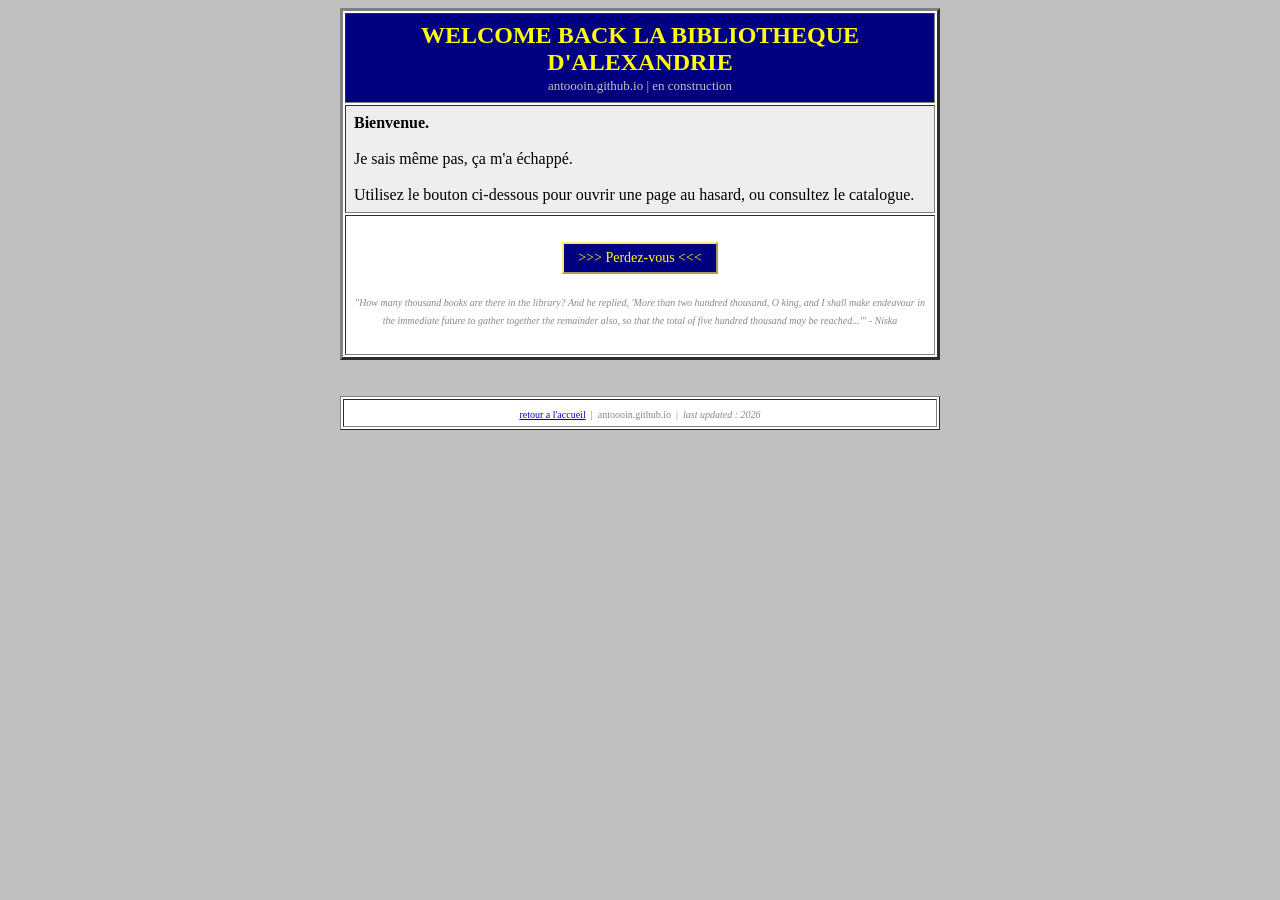
==== bibliotheque.html @ 9dc0ce2c "déplacer recos/chats dans bibliotheque+correction style" ====
<!DOCTYPE html>
<html lang="fr">
<head>
  <meta charset="UTF-8">
  <title>Bibliotheque d'Alexandrie - antoooin.github.io</title>
</head>
<body bgcolor="#c0c0c0" text="#000000" link="#0000cc" vlink="#551a8b">

  <center>
    <table border="3" cellpadding="8" cellspacing="2" bgcolor="#ffffff" width="600">
      <tr>
        <td bgcolor="#000080" align="center">
          <font face="Times New Roman" color="#ffff00" size="5">
            <b>WELCOME BACK LA BIBLIOTHEQUE D'ALEXANDRIE</b>
          </font>
          <br>
          <font face="Times New Roman" color="#c0c0c0" size="2">
            antoooin.github.io | en construction
          </font>
        </td>
      </tr>
      <tr>
        <td bgcolor="#eeeeee">
          <font face="Times New Roman" size="3">
            <b>Bienvenue.</b><br><br>
            Je sais même pas, ça m'a échappé.<br><br>
            Utilisez le bouton ci-dessous pour ouvrir une page au hasard,
            ou consultez le catalogue.
          </font>
        </td>
      </tr>
      <tr>
        <td align="center" bgcolor="#ffffff">
          <br>
          <input type="button" value=">>> Perdez-vous <<<" onclick="ouvrirAuHasard()"
            style="font-family: Times New Roman; font-size: 14px; background: #000080; color: #ffff00; border: 2px outset #ffe484; padding: 6px 14px; cursor: pointer;">
          <br><br>
          <font face="Times New Roman" size="1" color="#888888"><i>"How many thousand books are there in the library? And he replied, 'More than two hundred thousand, O king, and I shall make endeavour in the immediate future to gather together the remainder also, so that the total of five hundred thousand may be reached...'" - Niska</i></font>
          <br><br>
        </td>
      </tr>
    </table>

    <br>
<!-- CATALOGUE DESACTIVE POUR L'INSTANT/copie-colle une ligne <tr> pour ajouter une entree
    <table border="3" cellpadding="6" cellspacing="2" bgcolor="#ffffff" width="600">
      <tr>
        <td bgcolor="#800000" colspan="3">
          <font face="Times New Roman" color="#ffffff" size="4"><b>CATALOGUE DES ENTREES</b></font>
        </td>
      </tr>
      <tr bgcolor="#dddddd">
        <td width="30"><font face="Times New Roman" size="2"><b>#</b></font></td>
        <td><font face="Times New Roman" size="2"><b>Titre</b></font></td>
        <td><font face="Times New Roman" size="2"><b>Description</b></font></td>
      </tr>
      <tr bgcolor="#ffffff">
        <td><font face="Times New Roman" size="2">001</font></td>
        <td><font face="Times New Roman" size="2"><a href="chats.html">Des ptits chats</a></font></td>
        <td><font face="Times New Roman" size="2">chats de mes ami.es, par ordre alphabetique</font></td>
      </tr>
      <tr bgcolor="#eeeeee">
        <td><font face="Times New Roman" size="2">002</font></td>
        <td><font face="Times New Roman" size="2"><a href="recommandations.html">Recommandations en tout genre</a></font></td>
        <td><font face="Times New Roman" size="2">livres, chaines, endroits, trucs</font></td>
      </tr>
    </table> -->

    <br>

    <table border="1" cellpadding="4" width="600" bgcolor="#ffffff">
      <tr>
        <td align="center">
          <font face="Times New Roman" size="1" color="#888888">
            <a href="index.html">retour a l'accueil</a>
            &nbsp;|&nbsp;
            antoooin.github.io
            &nbsp;|&nbsp;
            <i>last updated : 2026</i>
          </font>
        </td>
      </tr>
    </table>

  </center>

  <script>
    const entrees = [
      { href: "chats.html" },
      { href: "recommandations.html" },
    ];

    function ouvrirAuHasard() {
      const e = entrees[Math.floor(Math.random() * entrees.length)];
      window.location.href = e.href;
    }
  </script>

</body>
</html>
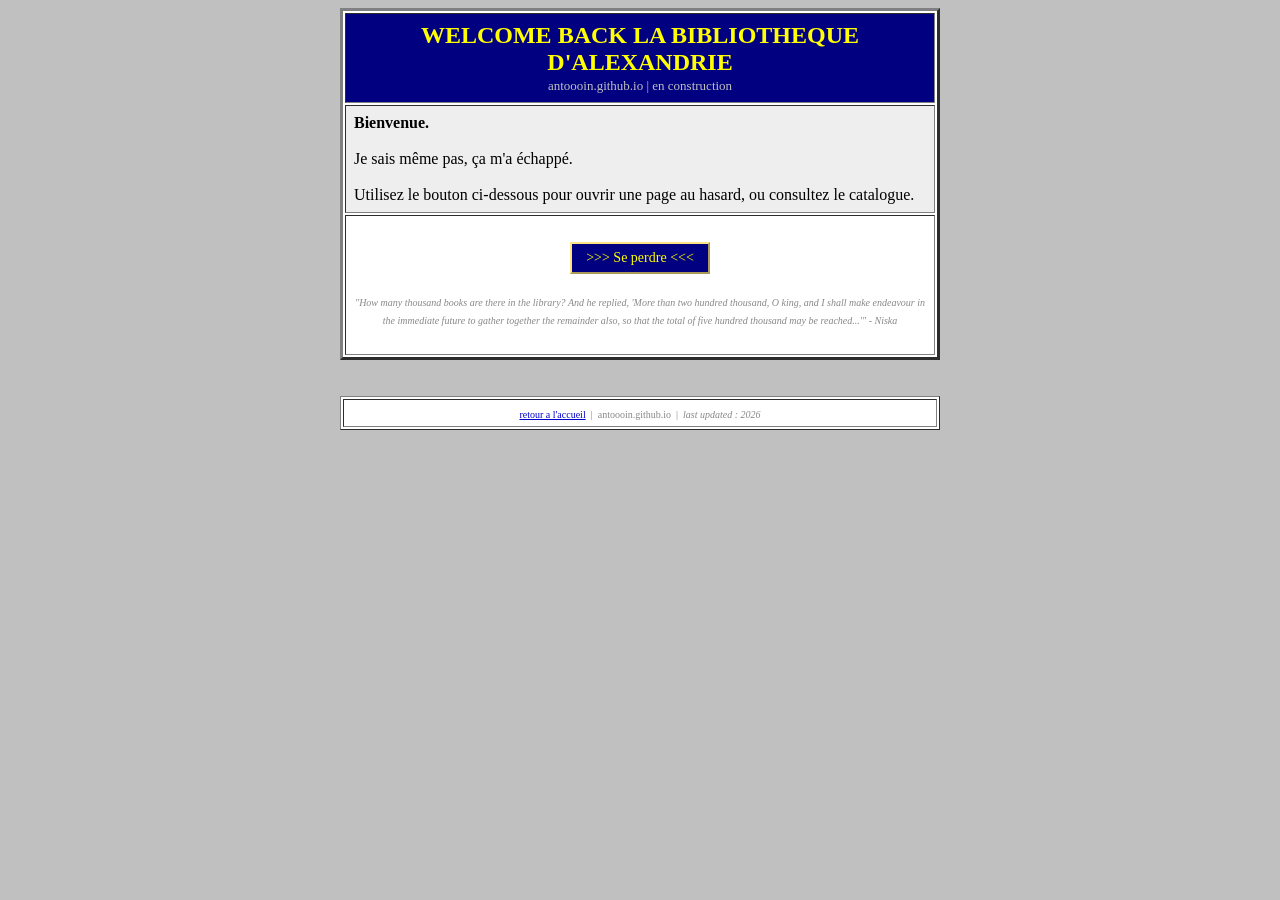
==== commit 4548b99a: "changement style" ====
--- a/bibliotheque.html
+++ b/bibliotheque.html
@@ -32,7 +32,7 @@
       <tr>
         <td align="center" bgcolor="#ffffff">
           <br>
-          <input type="button" value=">>> Perdez-vous <<<" onclick="ouvrirAuHasard()"
+          <input type="button" value=">>> Se perdre <<<" onclick="ouvrirAuHasard()"
             style="font-family: Times New Roman; font-size: 14px; background: #000080; color: #ffff00; border: 2px outset #ffe484; padding: 6px 14px; cursor: pointer;">
           <br><br>
           <font face="Times New Roman" size="1" color="#888888"><i>"How many thousand books are there in the library? And he replied, 'More than two hundred thousand, O king, and I shall make endeavour in the immediate future to gather together the remainder also, so that the total of five hundred thousand may be reached...'" - Niska</i></font>
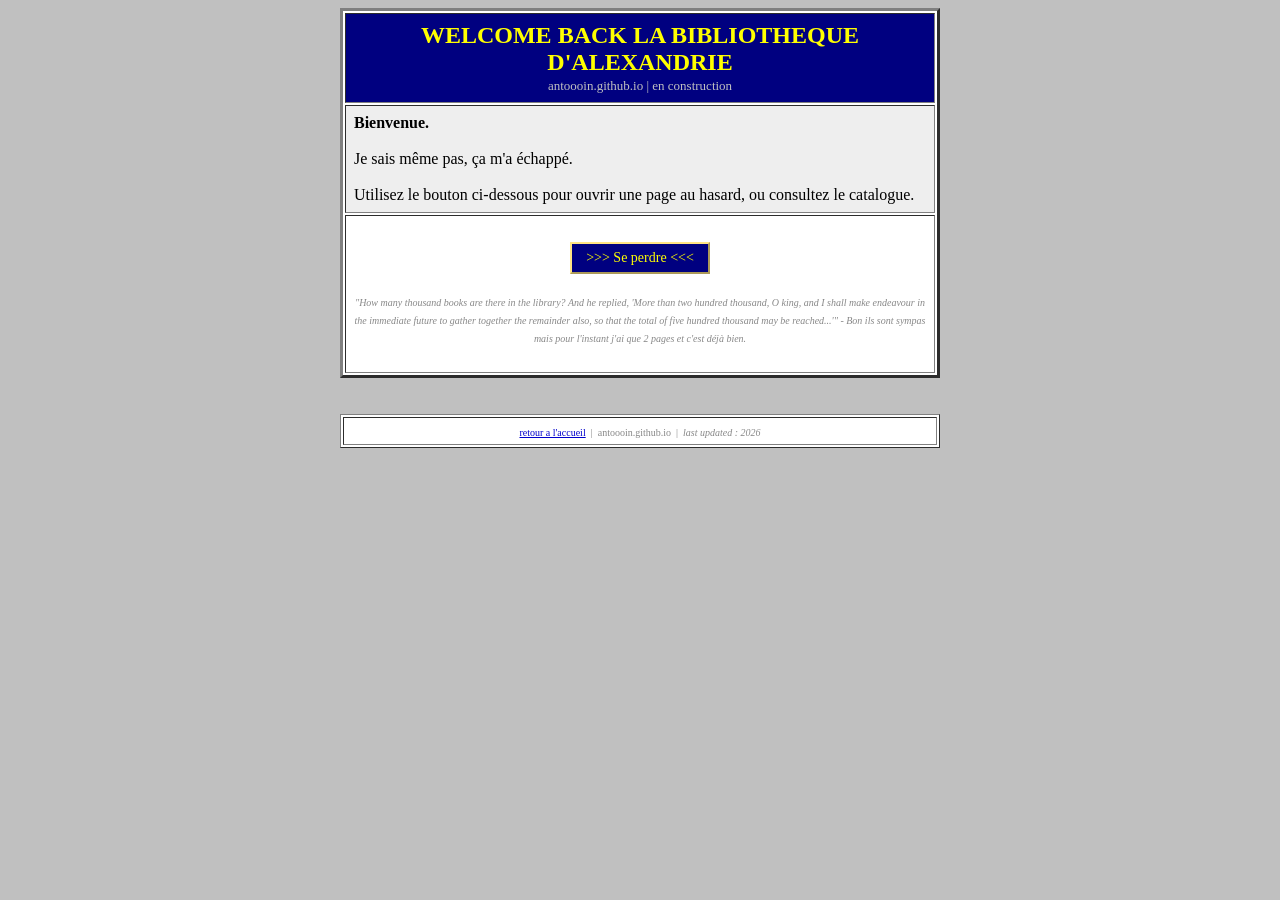
==== commit 5c155d34: "update compte pages" ====
--- a/bibliotheque.html
+++ b/bibliotheque.html
@@ -35,7 +35,7 @@
           <input type="button" value=">>> Se perdre <<<" onclick="ouvrirAuHasard()"
             style="font-family: Times New Roman; font-size: 14px; background: #000080; color: #ffff00; border: 2px outset #ffe484; padding: 6px 14px; cursor: pointer;">
           <br><br>
-          <font face="Times New Roman" size="1" color="#888888"><i>"How many thousand books are there in the library? And he replied, 'More than two hundred thousand, O king, and I shall make endeavour in the immediate future to gather together the remainder also, so that the total of five hundred thousand may be reached...'" - Niska</i></font>
+          <font face="Times New Roman" size="1" color="#888888"><i>"How many thousand books are there in the library? And he replied, 'More than two hundred thousand, O king, and I shall make endeavour in the immediate future to gather together the remainder also, so that the total of five hundred thousand may be reached...'" - Bon ils sont sympas mais pour l'instant j'ai que <span id="nb-pages"></span> pages et c'est déjà bien.</i></font>
           <br><br>
         </td>
       </tr>
@@ -90,6 +90,8 @@
       { href: "recommandations.html" },
     ];
 
+    document.getElementById('nb-pages').textContent = entrees.length;
+    
     function ouvrirAuHasard() {
       const e = entrees[Math.floor(Math.random() * entrees.length)];
       window.location.href = e.href;
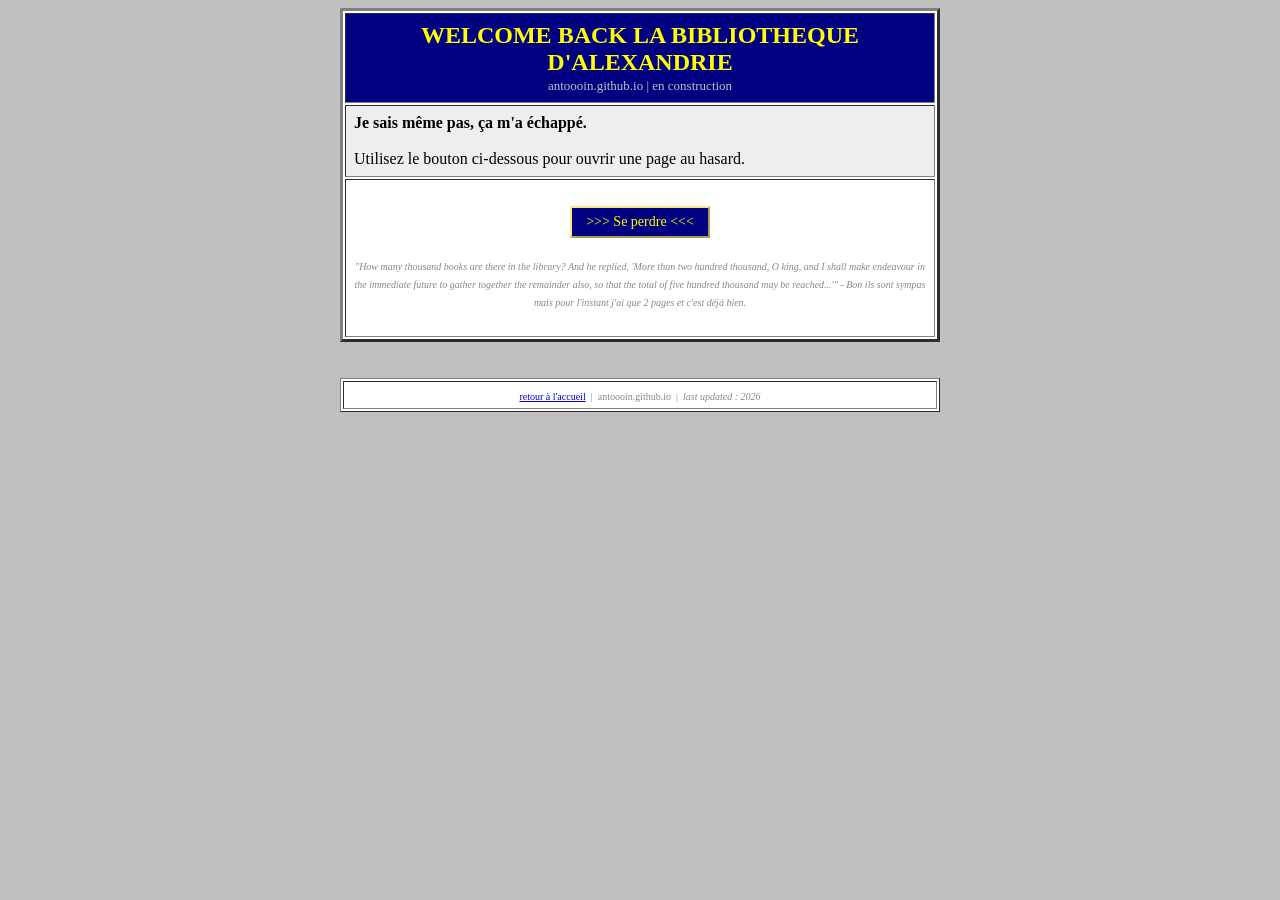
==== commit 267c9529: "correction typos" ====
--- a/bibliotheque.html
+++ b/bibliotheque.html
@@ -2,7 +2,7 @@
 <html lang="fr">
 <head>
   <meta charset="UTF-8">
-  <title>Bibliotheque d'Alexandrie - antoooin.github.io</title>
+  <title>Bibliothèque d'Alexandrie</title>
 </head>
 <body bgcolor="#c0c0c0" text="#000000" link="#0000cc" vlink="#551a8b">
 
@@ -22,10 +22,8 @@
       <tr>
         <td bgcolor="#eeeeee">
           <font face="Times New Roman" size="3">
-            <b>Bienvenue.</b><br><br>
-            Je sais même pas, ça m'a échappé.<br><br>
-            Utilisez le bouton ci-dessous pour ouvrir une page au hasard,
-            ou consultez le catalogue.
+            <b>Je sais même pas, ça m'a échappé.</b><br><br>
+            Utilisez le bouton ci-dessous pour ouvrir une page au hasard.
           </font>
         </td>
       </tr>
@@ -72,7 +70,7 @@
       <tr>
         <td align="center">
           <font face="Times New Roman" size="1" color="#888888">
-            <a href="index.html">retour a l'accueil</a>
+            <a href="index.html">retour à l'accueil</a>
             &nbsp;|&nbsp;
             antoooin.github.io
             &nbsp;|&nbsp;
@@ -91,7 +89,7 @@
     ];
 
     document.getElementById('nb-pages').textContent = entrees.length;
-    
+
     function ouvrirAuHasard() {
       const e = entrees[Math.floor(Math.random() * entrees.length)];
       window.location.href = e.href;
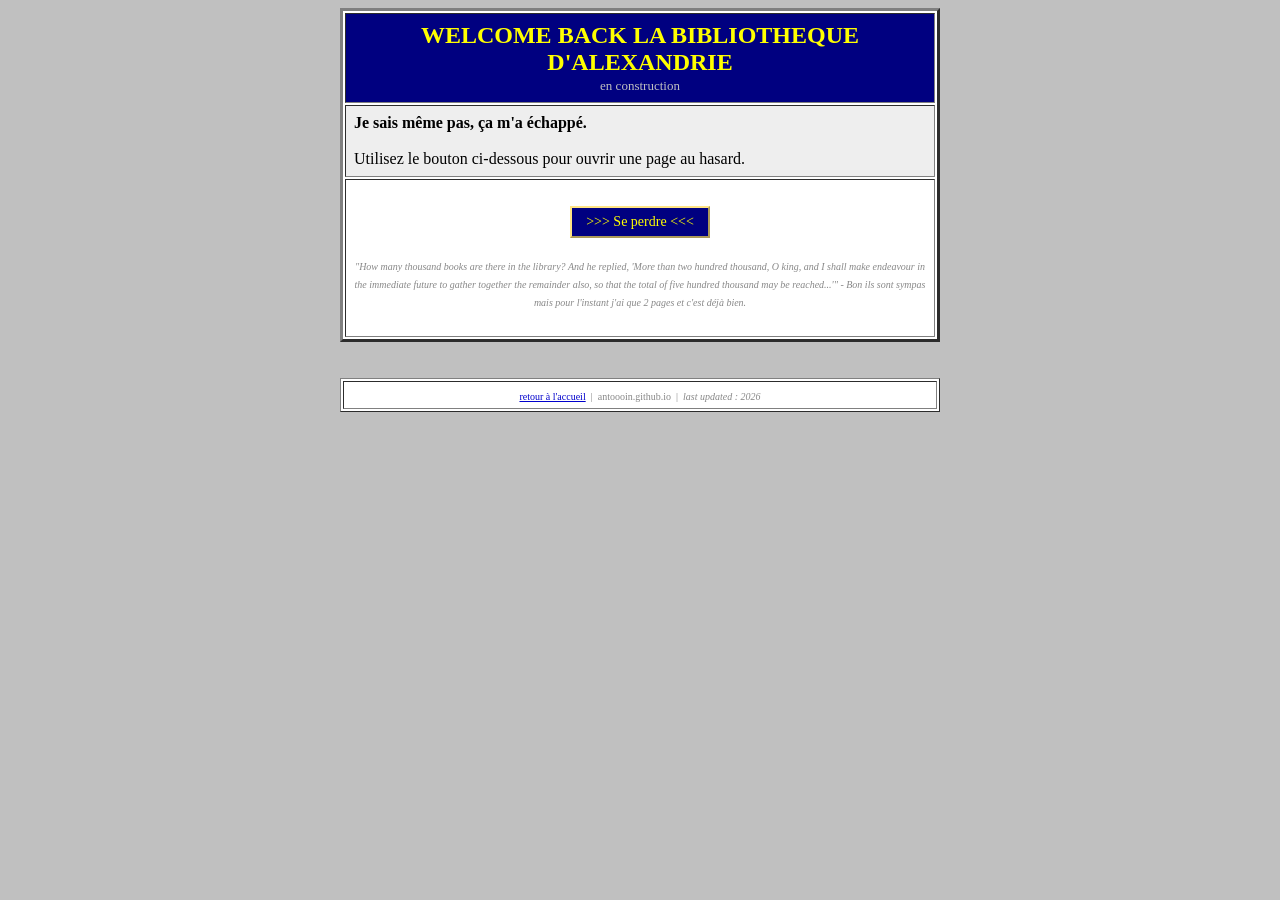
==== commit 6aa73b87: "correction page" ====
--- a/bibliotheque.html
+++ b/bibliotheque.html
@@ -15,7 +15,7 @@
           </font>
           <br>
           <font face="Times New Roman" color="#c0c0c0" size="2">
-            antoooin.github.io | en construction
+            en construction
           </font>
         </td>
       </tr>
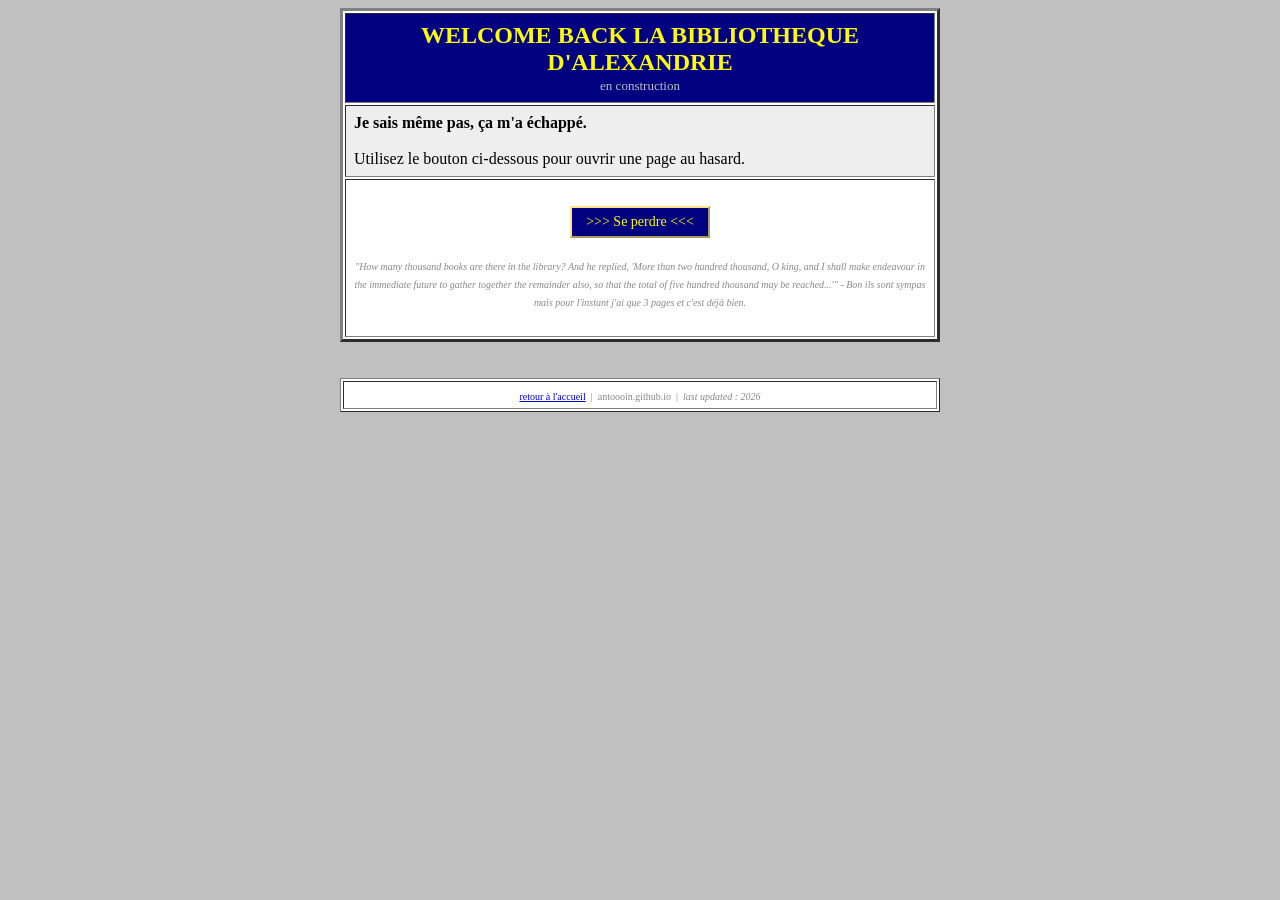
==== commit ec8348ba: "ajout course à la bibliotheque" ====
--- a/bibliotheque.html
+++ b/bibliotheque.html
@@ -86,6 +86,7 @@
     const entrees = [
       { href: "chats.html" },
       { href: "recommandations.html" },
+      { href: "course.html" },
     ];
 
     document.getElementById('nb-pages').textContent = entrees.length;
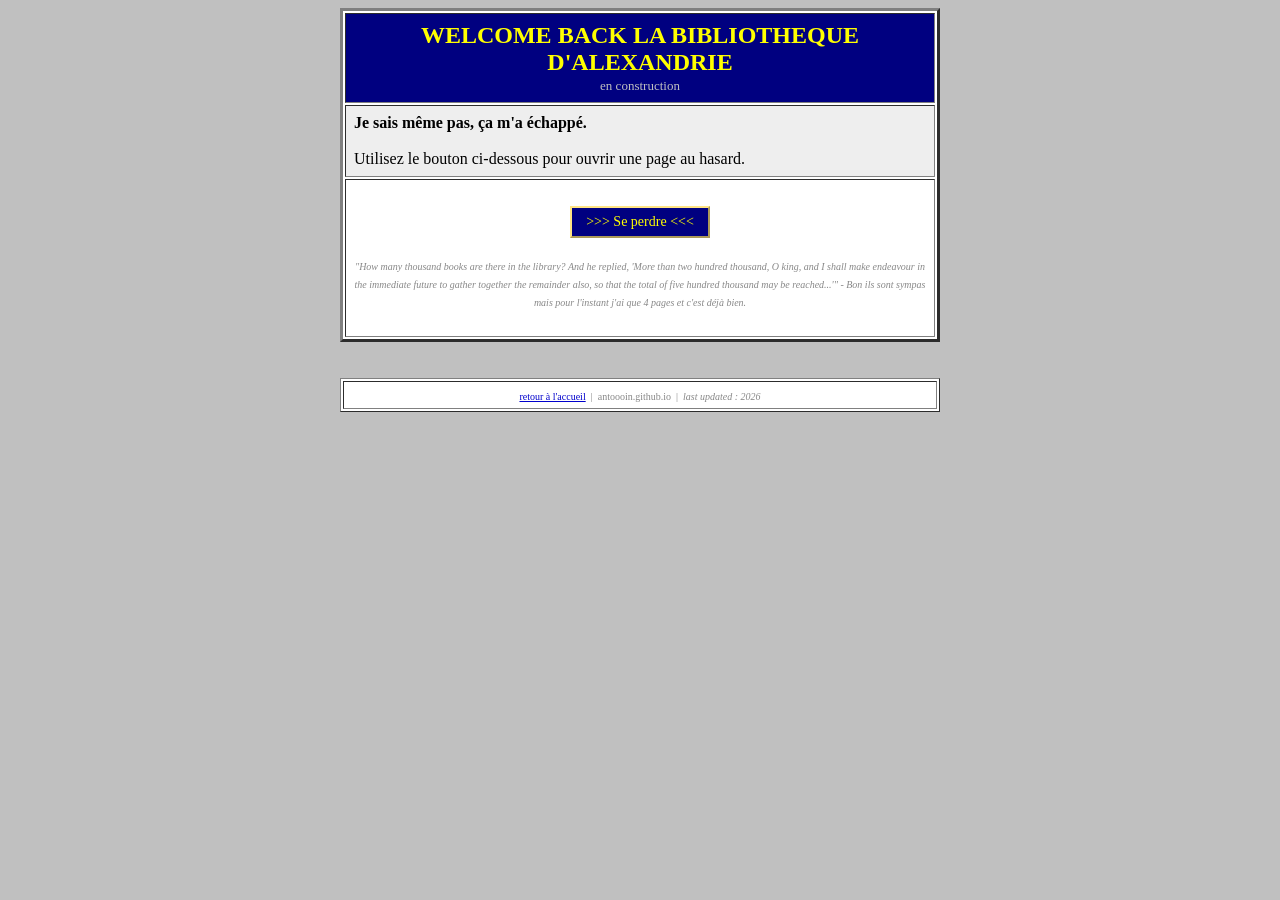
==== commit 9de55e39: "ajout bulles + correction bug highlight course" ====
--- a/bibliotheque.html
+++ b/bibliotheque.html
@@ -87,6 +87,7 @@
       { href: "chats.html" },
       { href: "recommandations.html" },
       { href: "course.html" },
+      { href: "bulles.html" },
     ];
 
     document.getElementById('nb-pages').textContent = entrees.length;
